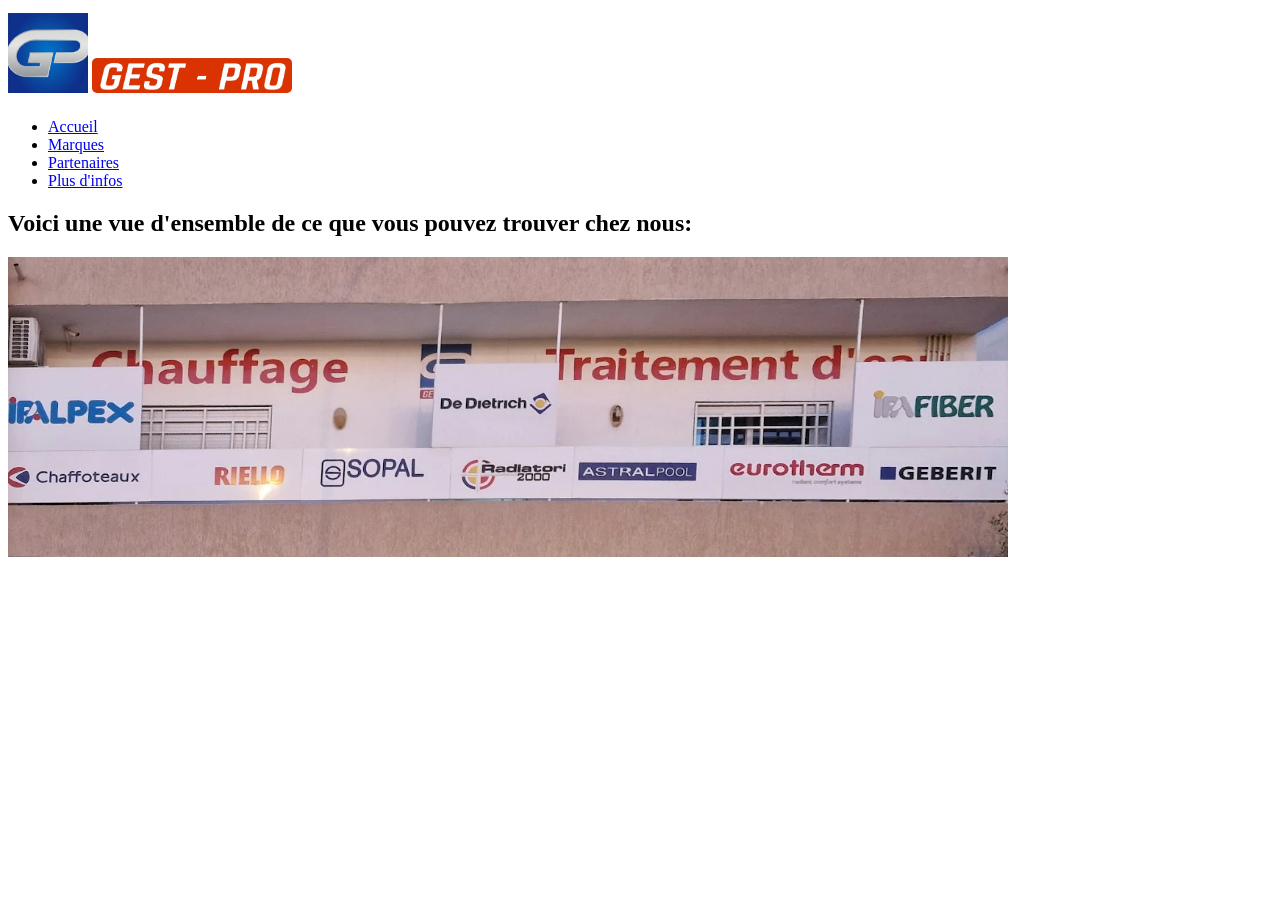
==== script/marques.html @ a83ef7a6 "Create marques.html with initial structure and content" ====
<!DOCTYPE html>
<html>
<head>
    <meta charset='utf-8'>
    <meta name='viewport' content='width=device-width, initial-scale=1'>
    <title>Bienvenue à GEST Pro </title>
    <link rel='stylesheet' href='marques.css'>
</head>
<body>
    <header>
        <nav class="navbar">
            <div class="logo-container">
                <img src="../pics/gestproimg.png" alt="Logo de GEST Pro" class="logo" width="80" height="80" style="margin-top:5px; margin-bottom:5px ;">
                <img src="../pics/gestprotext.png" alt="Logo de GEST Pro" class="logo" width="200" height="35" style="margin-top:5px; margin-bottom:5px; border-radius:5px;">
            </div>
            <ul class="nav-links">
                <li><a href="landing.html" target="_self">Accueil</a></li>
                <li><a href="marques.html" target="_self">Marques</a></li>
                <li><a href="partenaires.html" target="_self">Partenaires</a></li>
                <li><a href="infos.html" target="_self">Plus d'infos</a></li>
            </ul>
        </nav>
    </header>
    <section class="general">
        <div id="general">
        <h2>Voici une vue d'ensemble de ce que vous pouvez trouver chez nous:</h2>
        <img src="../pics/backade.png" alt="Backade" width="1000" height="300" >
        </div>
    </section>
    <section class="plomberie">

    </section>



</body>
</html>
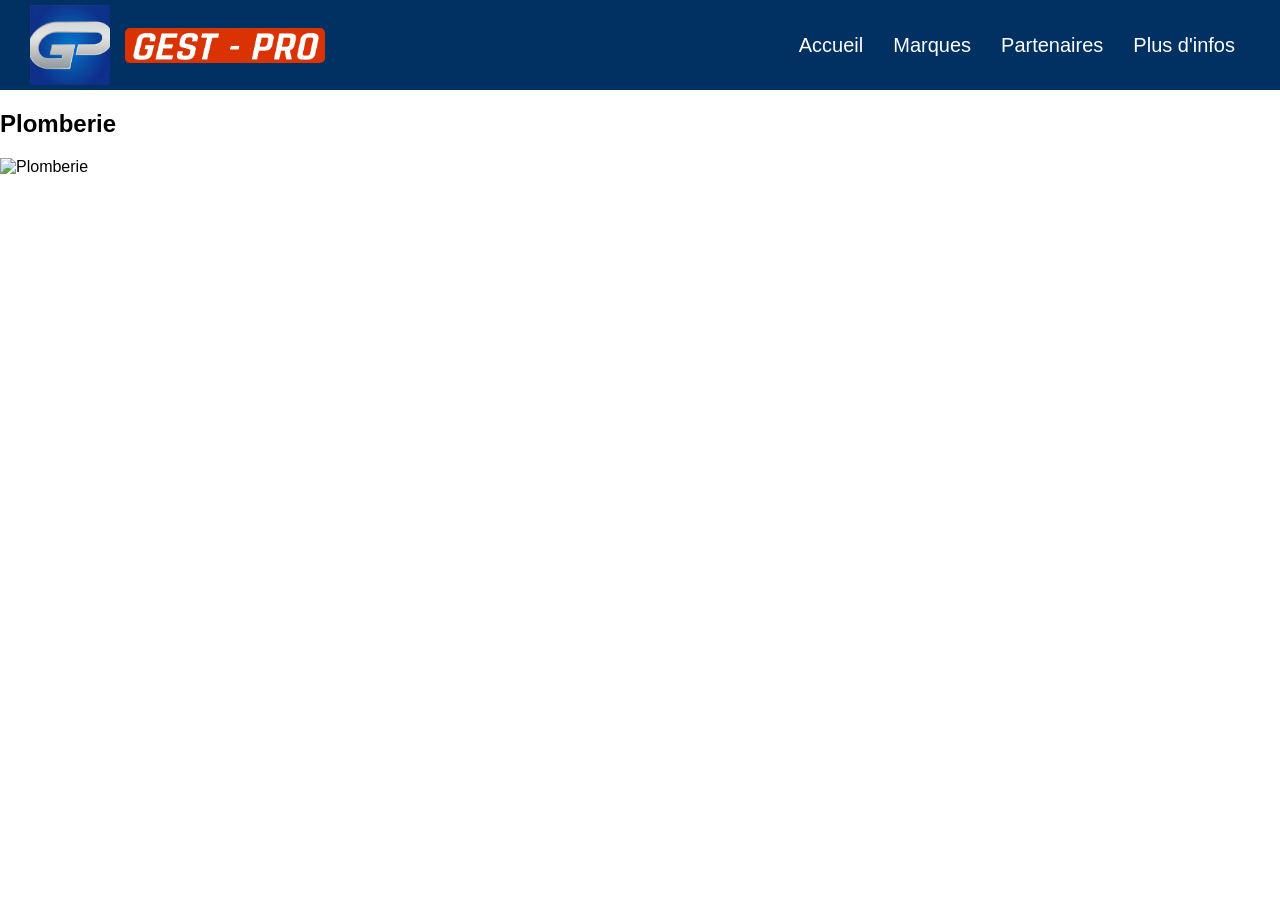
==== commit fd0592a6: "Comment out general section and add plumbing title Commented out the general section in marques.html" ====
--- a/script/marques.html
+++ b/script/marques.html
@@ -21,14 +21,19 @@
             </ul>
         </nav>
     </header>
+    <!--
     <section class="general">
         <div id="general">
         <h2>Voici une vue d'ensemble de ce que vous pouvez trouver chez nous:</h2>
         <img src="../pics/backade.png" alt="Backade" width="1000" height="300" >
         </div>
     </section>
+    -->
     <section class="plomberie">
-
+        <div id="plomberie-title">
+            <h2>Plomberie</h2>
+        </div>
+        <img src="../pics/plomberie.png" alt="Plomberie" width="1000" height="300" >
     </section>
 
 
--- a/script/marques.css
+++ b/script/marques.css
@@ -0,0 +1,49 @@
+#general {
+    padding: 40px;
+    margin-left: 12px;
+    font-family:'Trebuchet MS', 'Lucida Sans Unicode', 'Lucida Grande', 'Lucida Sans', Arial, sans-serif;
+    background-color: #fff;
+    text-align: center;
+}
+
+body {
+    margin: 0;
+    font-family: Arial;
+}
+
+.navbar {
+    display: flex;
+    justify-content: space-between;
+    align-items: center;
+    background-color: #003162;
+    color: white;
+    padding: 0 30px;
+    font-size: 20px;
+
+}
+
+.logo-container {
+    display: flex;
+    align-items: center;
+    gap : 15px;
+}
+
+.nav-links {
+    list-style-type: none;
+    margin: 0;
+    padding: 0;
+    display: flex;
+}
+
+.nav-links li a {
+    display: block;
+    color: white;
+    text-decoration: none;
+    padding: 20px 15px;
+    transition: background-color 0.3s ease;
+}
+
+.nav-links li a:hover {
+    background-color: #ce0000;
+    border-radius: 15px;
+}
